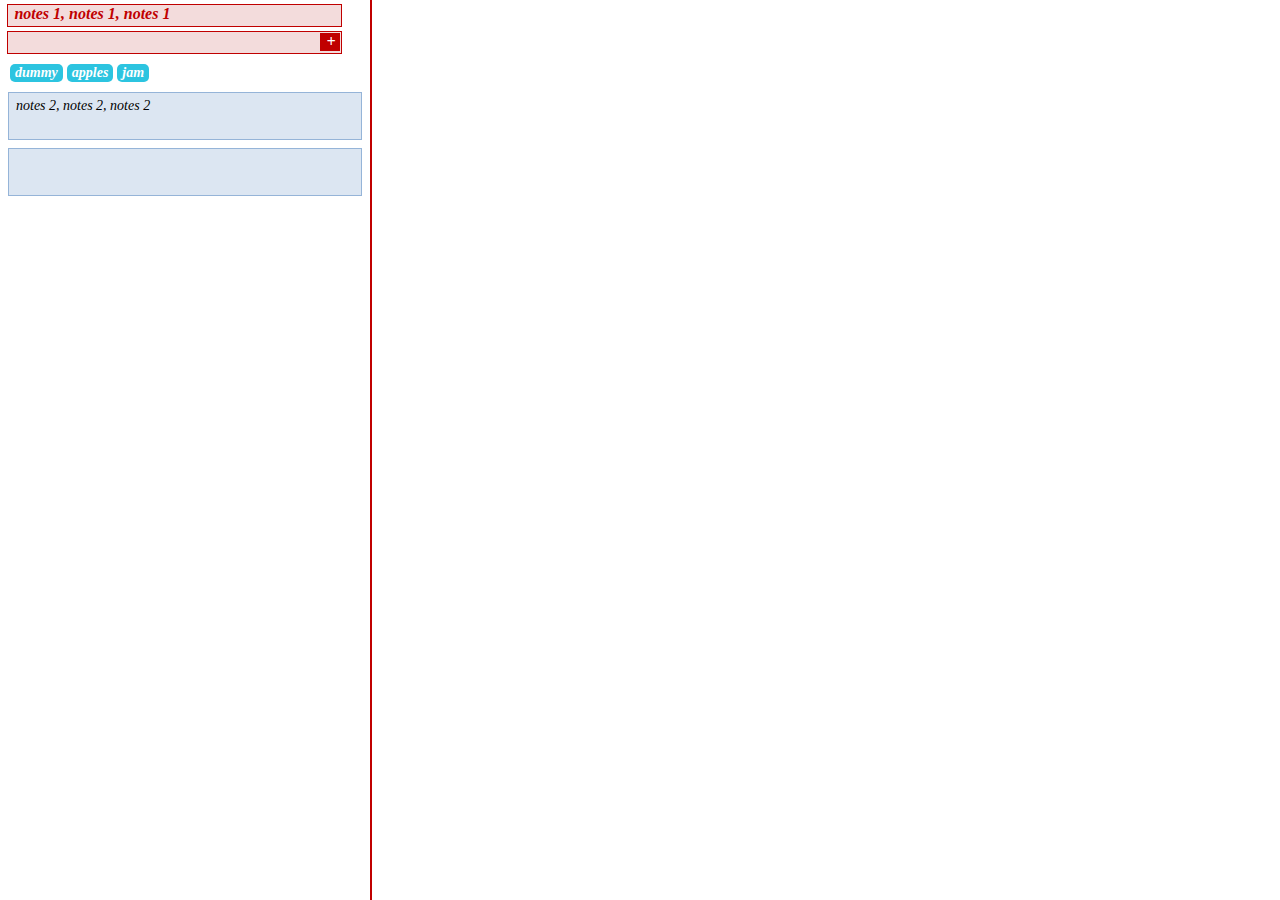
==== src/main/webapp/static/index.html @ 6e24f335 "Initial Commit" ====
<!DOCTYPE html PUBLIC "-//W3C//DTD HTML 4.01 Transitional//EN" "http://www.w3.org/TR/html4/loose.dtd">
<html>
<head>

    <meta http-equiv="Content-Type" content="text/html; charset=ISO-8859-1">
    <meta name="viewport" content="width=device-width, initial-scale=1.0, maximum-scale=1.0, user-scalable=no" />

    <title>NoteMaker Simple</title>

	<link rel="stylesheet" type="text/css" href="css/main.css">
	<link rel="stylesheet" type="text/css" href="css/folder_view.css">
	<link rel="stylesheet" type="text/css" href="css/folder_subfolder_view.css">
	<link rel="stylesheet" type="text/css" href="css/text_view.css">
	<link rel="stylesheet" type="text/css" href="css/concept.css">

	<script data-main="scripts/main.js" src="scripts/require.js"></script>

</head>

<body>

    <div class="notemaker_wrapper">
        <div class="folders">
        	
        </div>
    </div>

    <div class="templates">
    
    	<div class="folder custom_scrollbar">
    	</div>
    	
    	<div class="subfolders"></div>
    	
    	<div class="subfolder directory"></div>
    	
    	<div class="subfolder new">
    		<textarea class="newfolder_name"></textarea><div class="add">+</div>
    	</div>
    
    	<div class="textviews"></div>
    	
		<div class="textview">
   			<textarea class="textfile_content"></textarea>
   		</div>
   		
   		<div class="concepts"></div>
   		
   		<div class="concept"><div class="delete">x</div></div>
   		
   		<div class="conceptNew">
   			<textarea class="concept_name"></textarea>
   		</div>
   		
    </div>

</body>
</html>
---- src/main/webapp/static/css/main.css ----
html,body {
	
	height:100%;
	width:100%;
	padding: 0px;
	margin: 0px;

}

.notemaker_wrapper {
	padding:0px;
    margin: 0px;
    position: absolute;

    height: 100%;
    width: 100%;

    top: 0px;
    left: 0px;
    
    background-color: red;
}
---- src/main/webapp/static/css/folder_view.css ----
.folders {
	
	height:100%;
	width:1000%;
	padding: 0px;
	margin: 0px;
	
	background-color:white;
	
}

.folder {
	
	width: 370px;
	height: 100%;
	position: relative;
	float: left;
	
	border-right: 2px solid rgb(192,0,0);
	
	-webkit-transition: all 100ms cubic-bezier(0,0,0.25,1);
	
	overflow:hidden;
	overflow-y:auto;
}

.custom_scrollbar::-webkit-scrollbar {
	width: 4px;
	height: 10px;
}
.custom_scrollbar::-webkit-scrollbar-track {
	background-color: rgba(113,112,107,0.1);
	-webkit-border-radius: 5px;
}
.custom_scrollbar::-webkit-scrollbar-thumb:vertical {
	background-color: rgba(0,0,0,.2);
	-webkit-border-radius: 6px;
}
.custom_scrollbar::-webkit-scrollbar-thumb:vertical:hover,
.custom_scrollbar::-webkit-scrollbar-thumb:horizontal:hover {
	background: #BBB;
}
.custom_scrollbar::-webkit-scrollbar-thumb:horizontal {
	background-color: rgba(0,0,0,.2);
	-webkit-border-radius: 6px;
}
---- src/main/webapp/static/css/folder_subfolder_view.css ----
.subfolders {
	height: auto;
	width: 100%;
	float: left;
}

.subfolder {
	
	-webkit-transition: all 50ms linear;
	
	width: 90%;
	height: 21px;
	float: left;
	margin-top: 4px;
	margin-left: 2%;
	text-indent: 6px;
	
	border: 1px solid rgb(192,0,0);
	
	font-family: Calibri;
	font-weight: bold;
	font-style: italic;
	color: rgb(192,0,0);
	background-color: rgb(243,220,220);
}

.subfolder.directory {
	cursor: default;
}

.subfolder.directory:hover {
	-webkit-transform: translate(10px,0px);
	color: white;
	background-color: rgb(192,0,0);
}

.subfolder.directory.clicked {
	
	width: 100%;
	color: white;
	background-color: rgb(192,0,0);
}

.newfolder_name {
	
	height: 15px;
	resize: none;
	overflow: hidden;
	width: 80%;
	
	font-family: Calibri;
	font-weight: bold;
	font-style: italic;
	color: rgb(192,0,0);
	background-color: rgb(243,220,220);
	border:none;
	font-size: 16px;
	
	float: left;
	margin-left: 3px;
}

.subfolder.new .add {
	width: 20px;
	float: right;
	margin-right: 1px;
	color: white;
	background-color: rgb(192,0,0);
	margin-top: 1px;
}

.subfolder.new .add:hover {
	
	background-color: rgb(120,0,0);	
}
---- src/main/webapp/static/css/text_view.css ----
.textviews {
	height: auto;
	width: 100%;
	float: left;
}

.textview {
	
	width: 95%;
	height: auto;
	float: left;
	margin-top: 8px;
	margin-left: 8px;
	background-color: rgb(220,230,242);
	border: 1px solid rgb(149,180,216);
}

.textfile_content {
	
	height: auto;
	width: 96%;
	resize: none;
	border: none;
	margin-left: 5px;
	
	background-color:inherit;
	border: none;
	font-family: Calibri;
	font-style: italic;
	font-size: 14px;
	
	padding-top: 5px;
}

.textview.editing {
	background-color:#FFF9A3;
	border: 1px solid #FFF9A3;
}
---- src/main/webapp/static/css/concept.css ----
.concepts {
	width: 95%;
	height: auto;
	float: left;
	margin-top: 8px;
	margin-left: 8px
}

.concept {
	display: inline-block;
	font-family: Calibri;
	font-style: italic;
	font-size: 14px;
	background-color: #2CC4E0;
	color: white;
	font-weight: bold;
	margin: 2px;
	padding: 1px 5px 1px 5px;
	border-radius: 5px;
	cursor: default;
}

.concept.clicked {
	border: 2px solid #239CA2;
}

.concept .delete {
	
}
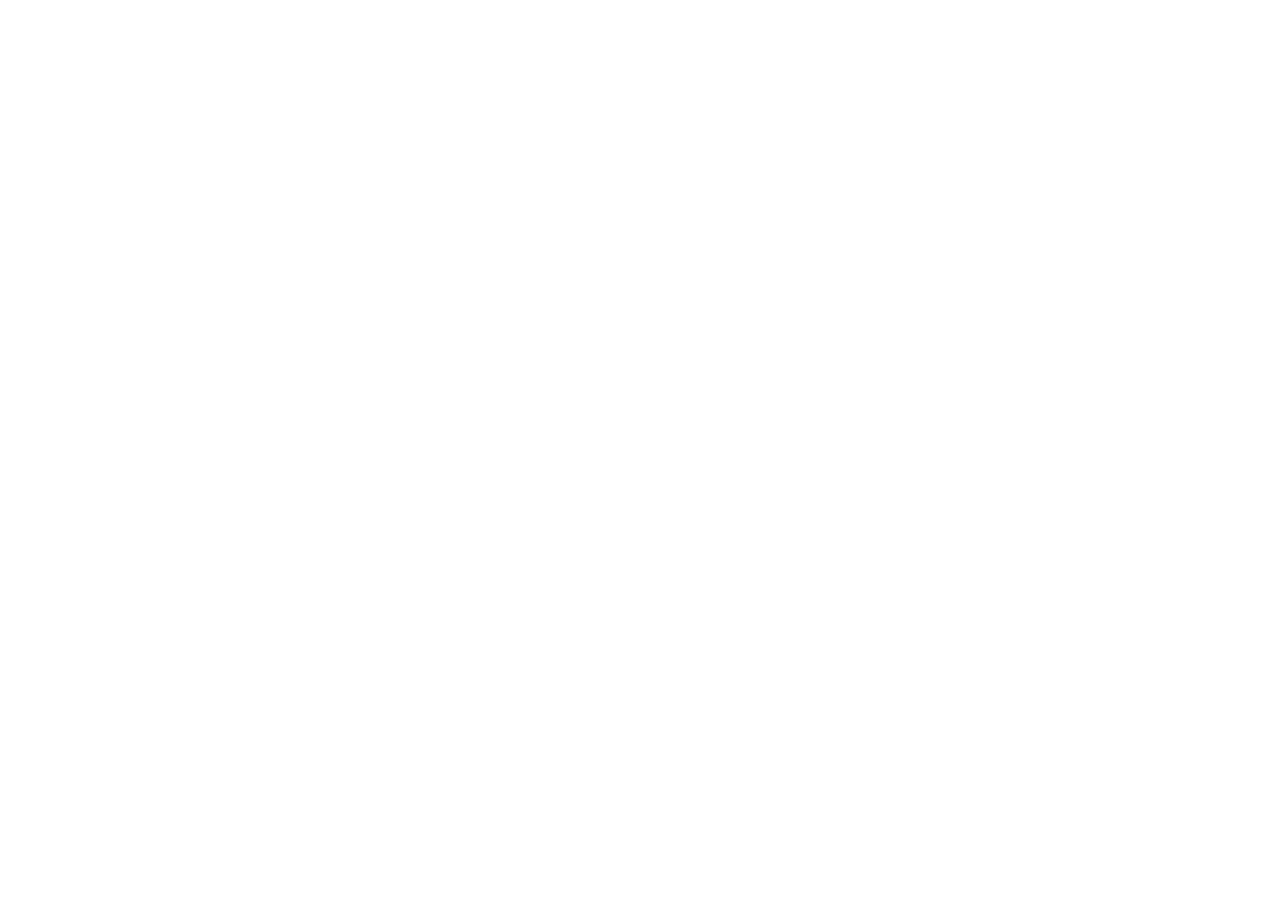
==== commit 74fcb91d: "links now are added to the view and also persist" ====
--- a/src/main/webapp/static/index.html
+++ b/src/main/webapp/static/index.html
@@ -12,6 +12,7 @@
 	<link rel="stylesheet" type="text/css" href="css/folder_subfolder_view.css">
 	<link rel="stylesheet" type="text/css" href="css/text_view.css">
 	<link rel="stylesheet" type="text/css" href="css/concept.css">
+	<link rel="stylesheet" type="text/css" href="css/symlink.css">
 
 	<script data-main="scripts/main.js" src="scripts/require.js"></script>
 
@@ -48,6 +49,10 @@
    		
    		<div class="concept"><div class="delete">x</div></div>
    		
+   		<div class="symlinks"></div>
+   		
+   		<div class="symlink"></div>
+   		
    		<div class="conceptNew">
    			<textarea class="concept_name"></textarea>
    		</div>
--- a/src/main/webapp/static/css/text_view.css
+++ b/src/main/webapp/static/css/text_view.css
@@ -37,4 +37,13 @@
 .textview.editing {
 	background-color:#FFF9A3;
 	border: 1px solid #FFF9A3;
+}
+
+.textview.hasConcept {
+	
+	-webkit-box-shadow: 0px 0px 20px rgba(35, 156, 162, 1);
+	-moz-box-shadow:    0px 0px 20px rgba(35, 156, 162, 1);
+	box-shadow:         0px 0px 20px rgba(35, 156, 162, 1);
+	
+	border: 2px solid rgba(35, 156, 162, 0.2);
 }--- a/src/main/webapp/static/css/concept.css
+++ b/src/main/webapp/static/css/concept.css
@@ -4,11 +4,15 @@
 	width: 95%;
 	height: auto;
 	float: left;
-	margin-top: 8px;
-	margin-left: 8px
+	margin-top: -1px;
+	margin-left: 8px;
+	
+	-webkit-user-select: none; /* Chrome/Safari */        
+	-moz-user-select: none; /* Firefox */
+	-ms-user-select: none; /* IE10+ */
 }
 
-.concept {
+.concept, .conceptNew{
 	display: inline-block;
 	font-family: Calibri;
 	font-style: italic;
@@ -16,16 +20,50 @@
 	background-color: #2CC4E0;
 	color: white;
 	font-weight: bold;
-	margin: 2px;
 	padding: 1px 5px 1px 5px;
-	border-radius: 5px;
+	border-radius: 7px;
 	cursor: default;
+	border: 2px solid white;
+	
+	margin-left: 1px; 
+	margin-right: 1px;
+	margin-top: 2px; 
 }
 
 .concept.clicked {
 	border: 2px solid #239CA2;
 }
 
+.concept:hover {
+	/*border: 2px solid #239CA2;*/
+}
+
+.concept.clicked {
+
+}
+
 .concept .delete {
 	
+}
+
+.conceptNew {
+	width: 100px;
+	height: 17px;
+}
+
+.conceptNew .concept_name {
+	
+	display: inline-block;
+	font-family: Calibri;
+	font-style: italic;
+	font-size: 14px;
+	background-color: #2CC4E0;
+	color: white;
+	font-weight: bold;
+	cursor: default;
+	height: 11px;
+	width: 94px;
+	resize: none;
+	overflow-y: hidden;
+	border: none;
 }--- a/src/main/webapp/static/css/symlink.css
+++ b/src/main/webapp/static/css/symlink.css
@@ -0,0 +1,36 @@
+
+
+.symlinks {
+	width: 95%;
+	height: auto;
+	float: left;
+	margin-top: 3px;
+	margin-left: 8px;
+	
+	-webkit-user-select: none; /* Chrome/Safari */        
+	-moz-user-select: none; /* Firefox */
+	-ms-user-select: none; /* IE10+ */
+}
+
+.symlink {
+	display: inline-block;
+	font-family: Calibri;
+	font-style: italic;
+	font-size: 14px;
+	background-color: rgb(192,0,0);
+	color: white;
+	font-weight: bold;
+	padding: 1px 5px 1px 5px;
+	border-radius: 7px;
+	cursor: default;
+	border: 2px solid white;
+	
+	margin-left: 1px; 
+	margin-right: 1px;
+	margin-top: 2px; 
+}
+
+.symlink.clicked {
+	background-color: #f5a900;
+	border: 2px solid rgb(192,0,0);
+}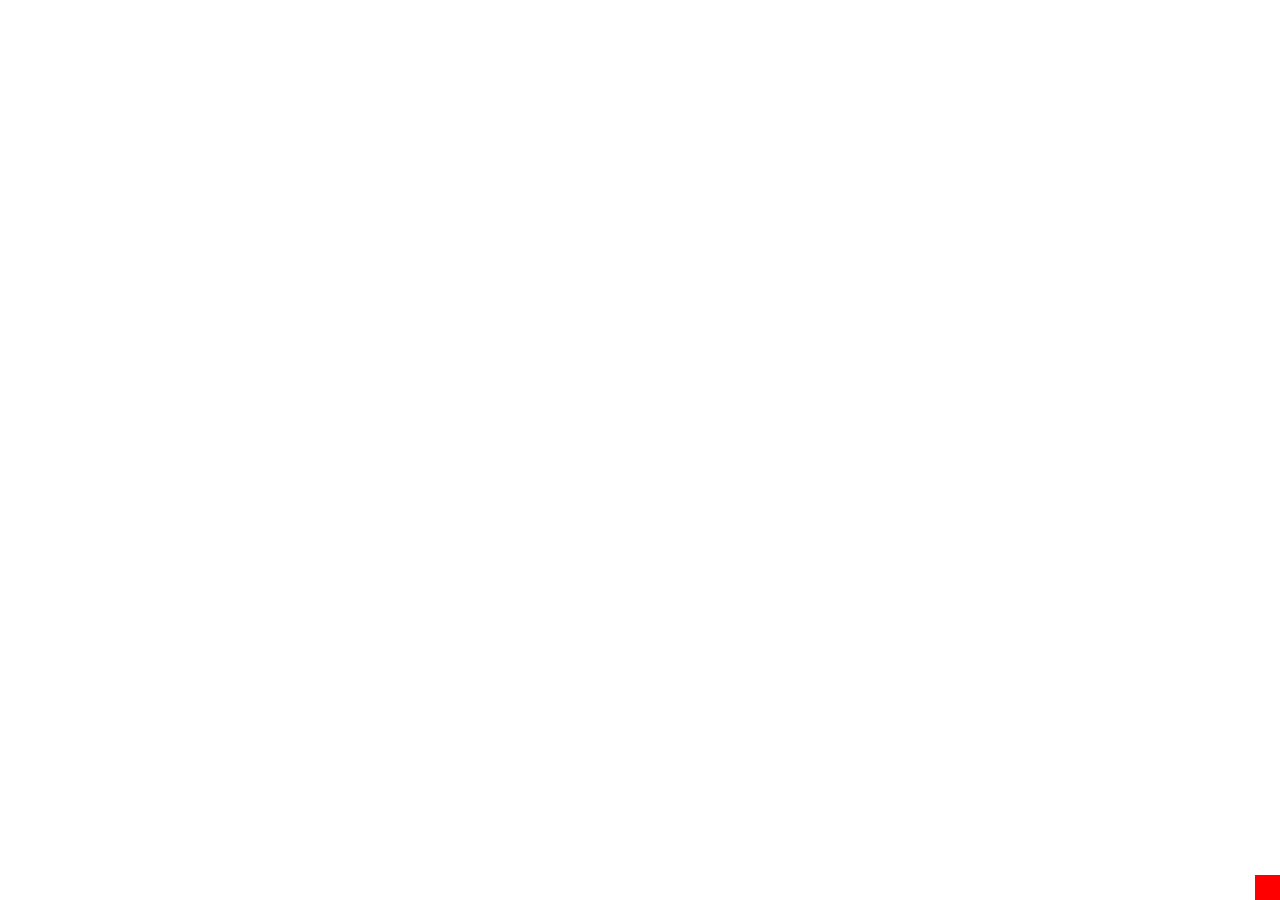
==== commit f9ac8f36: "wall" ====
--- a/src/main/webapp/static/index.html
+++ b/src/main/webapp/static/index.html
@@ -13,8 +13,10 @@
 	<link rel="stylesheet" type="text/css" href="css/text_view.css">
 	<link rel="stylesheet" type="text/css" href="css/concept.css">
 	<link rel="stylesheet" type="text/css" href="css/symlink.css">
+	<link rel="stylesheet" type="text/css" href="css/wall.css">
 
 	<script data-main="scripts/main.js" src="scripts/require.js"></script>
+	<script type="text/javascript" src="http://ajax.googleapis.com/ajax/libs/jqueryui/1.9.1/jquery-ui.min.js"></script>
 
 </head>
 
@@ -37,24 +39,58 @@
     	
     	<div class="subfolder new">
     		<textarea class="newfolder_name"></textarea><div class="add">+</div>
+    		<div class="boardModeBtn">>></div>
     	</div>
     
     	<div class="textviews"></div>
     	
 		<div class="textview">
+			<div class="fileName"></div>
    			<textarea class="textfile_content"></textarea>
+   			<div class="replyButton"></div>
+   			<div class="next"></div>
    		</div>
    		
    		<div class="concepts"></div>
    		
-   		<div class="concept"><div class="delete">x</div></div>
+   		<div class="concept">
+   			<div class="concept_label"></div>
+   			<div class="delete">x</div>
+   		</div>
    		
    		<div class="symlinks"></div>
    		
-   		<div class="symlink"></div>
+   		<div class="symlink">
+   			<div class="symlink_label"></div>
+   			<div class="delete">x</div>
+   		</div>
    		
-   		<div class="conceptNew">
-   			<textarea class="concept_name"></textarea>
+   		<div class="descriptor">
+   			<div class="name"></div>
+   			<div class="contents"></div>
+   			<div class="ends"></div>
+   		</div>
+   		
+   		<div class="wall">
+   			<div class="space">
+   				<div class="newContainer">
+   					<input type="text" class="newText"/>
+   					<div class="newTextBtn"> + </div>
+   				</div>
+   			</div>
+   			<div class="showWall"></div>
+   		</div>
+   		
+   		<div class="wallItem">
+   			<div class="topBtns"></div>
+   			<div class="textSection">
+	   			<div class="textSection">
+	   				<div class="smallerBtn"></div>
+	   				<div class="text"></div>
+	   				<div class="biggerBtn"></div>
+	   			</div>
+   			</div>
+   			<div class="bottomBtns"></div>
    		</div>
    		
     </div>
--- a/src/main/webapp/static/css/folder_view.css
+++ b/src/main/webapp/static/css/folder_view.css
@@ -26,6 +26,10 @@
 	overflow-y:auto;
 }
 
+.folder.boardItem {
+	border-right: 1px dashed rgb(192,0,0);
+}
+
 .custom_scrollbar::-webkit-scrollbar {
 	width: 4px;
 	height: 10px;
--- a/src/main/webapp/static/css/folder_subfolder_view.css
+++ b/src/main/webapp/static/css/folder_subfolder_view.css
@@ -10,9 +10,9 @@
 	-webkit-transition: all 50ms linear;
 	
 	width: 90%;
-	height: 21px;
+	height: 19px;
 	float: left;
-	margin-top: 4px;
+	margin-top: 2px;
 	margin-left: 2%;
 	text-indent: 6px;
 	
@@ -21,6 +21,7 @@
 	font-family: Calibri;
 	font-weight: bold;
 	font-style: italic;
+	font-size: 14px;
 	color: rgb(192,0,0);
 	background-color: rgb(243,220,220);
 }
@@ -55,7 +56,7 @@
 	color: rgb(192,0,0);
 	background-color: rgb(243,220,220);
 	border:none;
-	font-size: 16px;
+	font-size: 14px;
 	
 	float: left;
 	margin-left: 3px;
@@ -68,9 +69,69 @@
 	color: white;
 	background-color: rgb(192,0,0);
 	margin-top: 1px;
+	cursor: default;
 }
 
 .subfolder.new .add:hover {
 	
 	background-color: rgb(120,0,0);	
 }
+
+.subfolder.directory .name {
+	float:left;
+	font-family: Calibri;
+	font-weight: bold;
+	font-style: italic;
+	
+	width: 87%;
+	height: 100%;
+}
+
+/** Board Mode stuff **/
+
+.boardModeBtn {
+	
+	width: 25px;
+	float: right;
+	margin-right: -51px;
+	color: white;
+	background-color: rgb(192,0,0);
+	margin-top: 1px;
+	cursor: default;
+}
+
+
+/** Descriptors **/
+   		
+ .descriptor {
+	border-left: 1px solid rgb(192,0,0);border-right: 1px solid rgb(192,0,0);
+	border-left: 1px solid rgb(192,0,0);
+	width: 95%;
+	margin-left: 8px;
+	margin-top: 11px;
+	height: auto;
+	margin-bottom: 4px;
+	font-family: Calibri;
+	font-style: italic;
+	font-size: 14px;
+	color: white;
+	background-color: rgb(192,0,0);
+	font-weight: bolder;
+ }  		
+
+ .descriptor .name {
+ 	padding-left: 6px;
+ 	height: 19px;
+ }  		
+
+ .descriptor .contents {
+ 	background-color: #9B0000;
+ 	padding-left: 6px;
+ }  		
+ 
+ .descriptor .ends {
+ 	width: 100%;
+	height: 14px;
+	background: white;
+ }  		
+
--- a/src/main/webapp/static/css/text_view.css
+++ b/src/main/webapp/static/css/text_view.css
@@ -29,9 +29,10 @@
 	border: none;
 	font-family: Calibri;
 	font-style: italic;
-	font-size: 14px;
+	font-size: 13px;
 	
 	padding-top: 5px;
+	overflow-x: hidden;
 }
 
 .textview.editing {
@@ -46,4 +47,43 @@
 	box-shadow:         0px 0px 20px rgba(35, 156, 162, 1);
 	
 	border: 2px solid rgba(35, 156, 162, 0.2);
-}+}
+
+.textview .next {
+	width:100%;	
+}
+
+.textview .fileName {
+	width: 100%;
+	font-family: Calibri;
+	font-style: italic;
+	font-size: 13px;
+	text-indent: 6px;
+	background-color: #ADD2DF;
+	color: white;
+}
+
+.textview .replyButton {
+	width:10px;
+	height:10px;
+	background-color: #ADD2DF;
+	float:right;
+}
+
+.next .textview {
+	border-left: 0px;
+	border-right: 0px;
+	border-bottom: 0px;
+	width: 98%;
+	background-color: rgb(240, 251, 255);
+	margin-left: 1%;
+	margin-bottom: 1%;
+}
+
+.next .replyButton {
+	display:none;
+}
+
+.textviewnew .replyButton {
+	display:none;
+}
--- a/src/main/webapp/static/css/concept.css
+++ b/src/main/webapp/static/css/concept.css
@@ -16,7 +16,7 @@
 	display: inline-block;
 	font-family: Calibri;
 	font-style: italic;
-	font-size: 14px;
+	font-size: 13px;
 	background-color: #2CC4E0;
 	color: white;
 	font-weight: bold;
@@ -30,6 +30,36 @@
 	margin-top: 2px; 
 }
 
+
+.concept .concept_label {
+	
+	display: inline-block;
+	float:left;
+}
+
+.concept .delete {
+
+	display: inline-block;
+	float: right;
+	
+	width: 17px;
+	height: 15px;
+
+	background-color: #239CA2;
+	border-radius: 3px;
+
+	margin-right: -3px;
+	margin-left: 9px;
+	margin-top: 1px;
+	
+	text-indent: 6px;
+	line-height: 13px;
+}
+
+.concept .delete:hover {
+	background-color: rgb(192,0,0);
+}
+
 .concept.clicked {
 	border: 2px solid #239CA2;
 }
@@ -40,10 +70,6 @@
 
 .concept.clicked {
 
-}
-
-.concept .delete {
-	
 }
 
 .conceptNew {
--- a/src/main/webapp/static/css/symlink.css
+++ b/src/main/webapp/static/css/symlink.css
@@ -16,7 +16,7 @@
 	display: inline-block;
 	font-family: Calibri;
 	font-style: italic;
-	font-size: 14px;
+	font-size: 13px;
 	background-color: rgb(192,0,0);
 	color: white;
 	font-weight: bold;
@@ -30,7 +30,38 @@
 	margin-top: 2px; 
 }
 
+.symlink .symlink_label {
+	display: inline-block;
+	float:left;
+}
+
+.symlink .delete {
+
+	display: inline-block;
+	float: right;
+	
+	width: 17px;
+	height: 15px;
+
+	background-color: #FD1A1A;
+	border-radius: 3px;
+
+	margin-right: -3px;
+	margin-left: 9px;
+	margin-top: 1px;
+	
+	text-indent: 6px;
+	line-height: 13px;
+	
+	color: white;
+}
+
+.symlink .delete:hover {
+	background-color: #2CC4E0;
+}
+
 .symlink.clicked {
-	background-color: #f5a900;
 	border: 2px solid rgb(192,0,0);
+	color: rgb(192,0,0);
+	background-color: white;
 }--- a/src/main/webapp/static/css/wall.css
+++ b/src/main/webapp/static/css/wall.css
@@ -0,0 +1,65 @@
+
+
+.templates .wall {
+	display: none;
+}
+
+.wall {
+	
+	position:absolute;
+	width:0px;
+	height:0px;
+	left:0px;
+	top:0px;
+	
+	z-index: 10;
+}
+
+.wall .space {
+	
+	background-color: rgb(245, 245, 245);
+  	
+	/* opacity: 0.4; */
+	position:absolute;
+	left:0px;
+	top:0px;
+	width:100%;
+	height:100%;
+	display: none;
+}
+
+.wall .showWall {
+	
+	position:absolute;
+	left:0px;
+	right:0px;
+	
+	background-color:red;
+	z-index:1;
+}
+
+.wall .newText {
+    position: relative;
+
+    float: left;
+    width: 400px;
+}
+
+.wall .newTextBtn {
+    position: relative;
+	
+    float: left;
+    width: 22px;
+    background-color: blue;
+    height: 21px;
+    color: white;
+    text-indent: 6px;
+}
+
+.wall .newContainer {
+	
+}
+
+.wall .wallItem {
+	
+}
